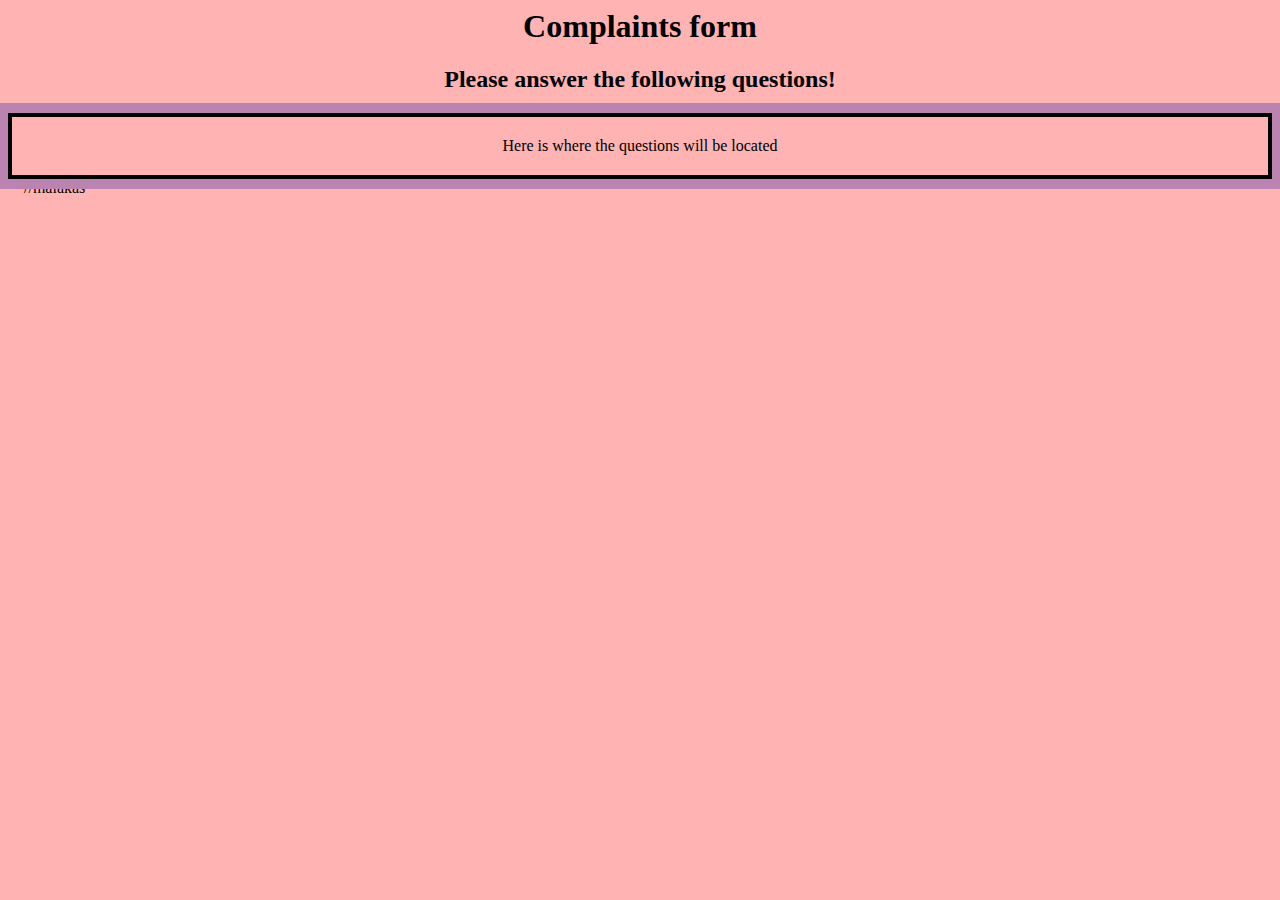
==== index.html @ 1351195b "Initial commit" ====
<head>
    <style>
    body {
      background-color: #ffb3b3;
    }
.center {
  text-align: center;
  color: black
}
p {
  border: 4px solid black;
  outline: #bb84b0 solid 10px;
  margin: auto;
  padding: 20px;
  text-align: center;
}
</style>
    </style>
    </head>
    <body>
        <h1 class="center">Complaints form</h1>
        <h2 class="center"> Please answer the following questions! </h2>
<p>Here is where the questions will be located </p>
    </body>
    **//malakas
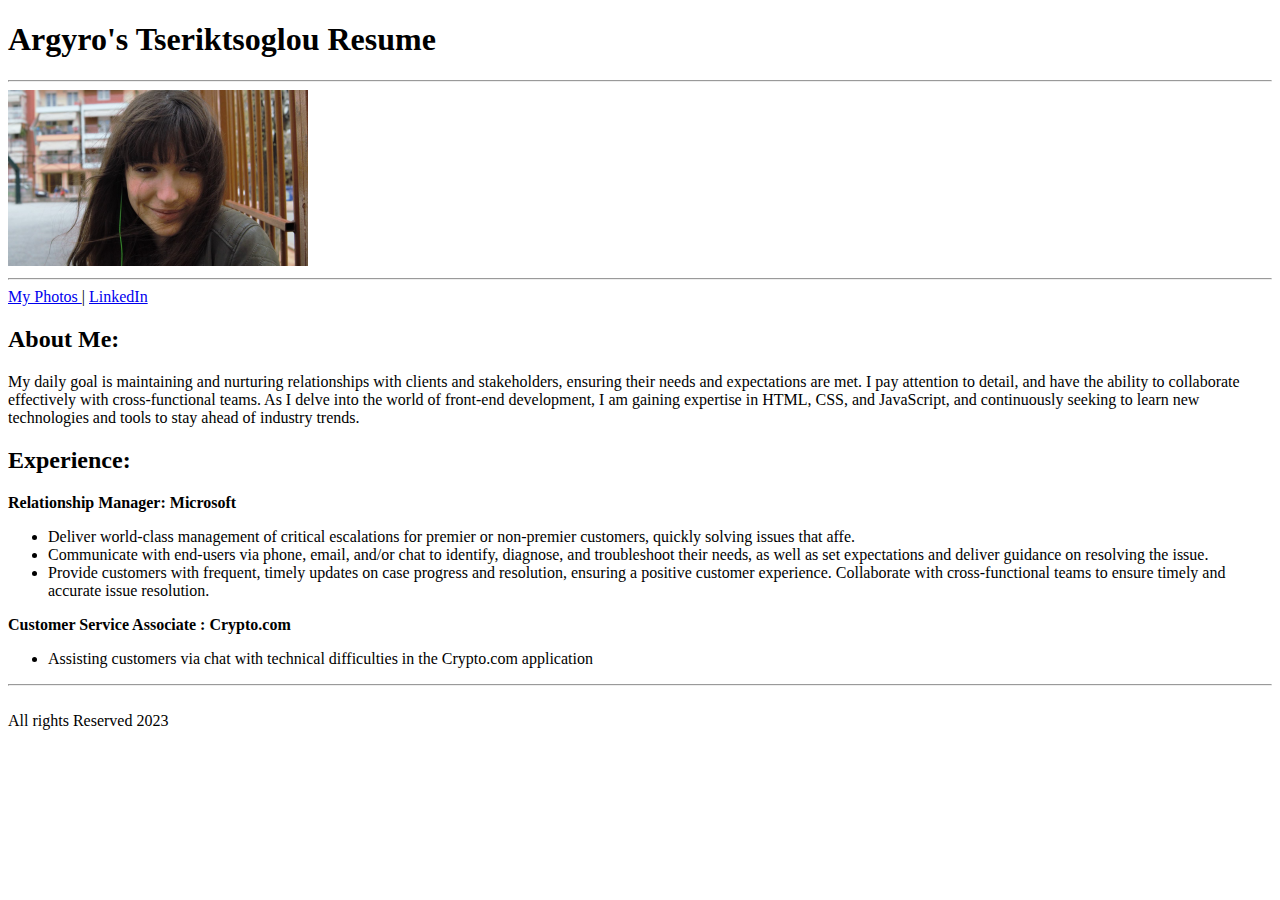
==== commit cb794576: "deleted old project that was added by mistake and replaced it with the right one" ====
--- a/index.html
+++ b/index.html
@@ -1,25 +1,61 @@
+<!DOCTYPE html>
+<html lang="en-US">
 <head>
-    <style>
-    body {
-      background-color: #ffb3b3;
-    }
-.center {
-  text-align: center;
-  color: black
-}
-p {
-  border: 4px solid black;
-  outline: #bb84b0 solid 10px;
-  margin: auto;
-  padding: 20px;
-  text-align: center;
-}
-</style>
-    </style>
-    </head>
-    <body>
-        <h1 class="center">Complaints form</h1>
-        <h2 class="center"> Please answer the following questions! </h2>
-<p>Here is where the questions will be located </p>
-    </body>
-    **//malakas+    <meta charset="UTF-8">
+    <meta name="viewport" content="width=device-width, initial-scale=1.0">
+<title>
+    Argyro's resume
+</title>
+</head> 
+<body>
+    <header>
+        <h1>
+            Argyro's Tseriktsoglou Resume
+        </h1>
+        <hr>
+        <img src="myprofile.png" alt="My Profile"> 
+        <hr>
+        <nav>
+            <a href="https://500px.com/p/ArgiroTseriktsoglou?view=photos">My Photos </a> |
+            <a href="https://www.linkedin.com/in/argyro-tseriktsoglou-74b0231a5/">LinkedIn </a> 
+        </nav>
+    </header>
+    <main>
+        <section>
+        <h2>
+            About Me:
+        </h2>
+        <p>
+            My daily goal is maintaining and nurturing relationships with clients and stakeholders, ensuring their needs and expectations are met. I pay attention to detail, and have the ability to collaborate effectively with cross-functional teams. As I delve into the world of front-end development, I am gaining expertise in HTML, CSS, and JavaScript, and continuously seeking to learn new technologies and tools to stay ahead of industry trends.
+        </p>
+    <h2>
+        Experience:
+    </h2>
+    <p>
+        <b> Relationship Manager: Microsoft </b>
+        <ul>
+        <li>Deliver world-class management of critical escalations for premier or non-premier customers, quickly solving issues that affe. </li>
+        <li>Communicate with end-users via phone, email, and/or chat to identify, diagnose, and
+        troubleshoot their needs, as well as set expectations and deliver guidance on resolving the
+        issue.</li> 
+        <li>Provide customers with frequent, timely updates on case progress and resolution, ensuring a
+        positive customer experience. Collaborate with cross-functional teams to ensure timely and accurate issue resolution.
+        </li>
+        </ul>
+    </p>
+    <p>
+        <b> Customer Service Associate : Crypto.com </b>
+        <ul>
+        <li> Assisting customers via chat with technical difficulties in the Crypto.com application </li>
+        </ul>
+    </p>
+</section>
+<hr>
+<br>
+<footer>
+    All rights Reserved 2023
+</footer>
+    </main>
+</body> 
+</html>  
+    